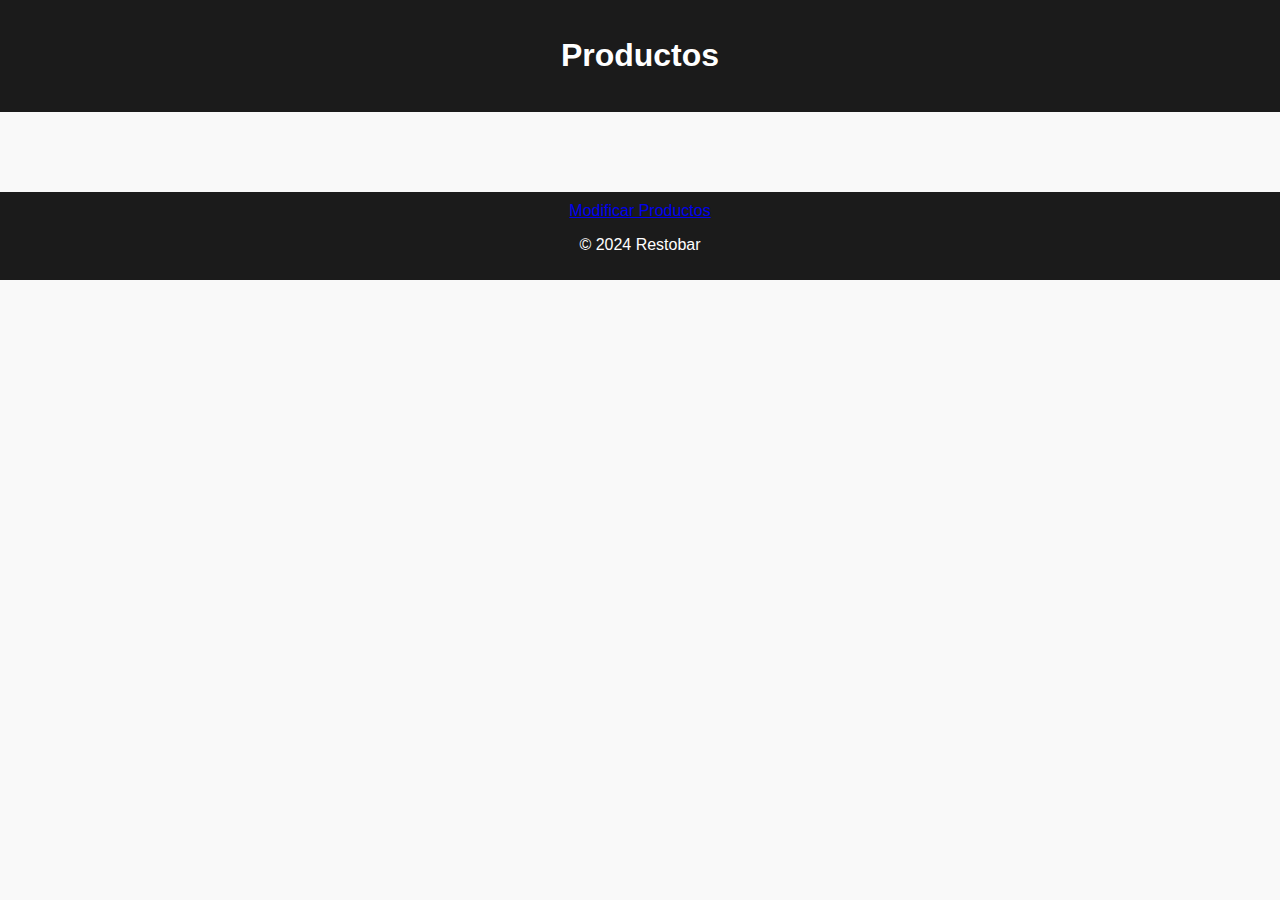
==== productos-1.html @ ffabbdd6 "Add files via upload" ====
<!DOCTYPE html>
<html lang="es">
<head>
    <meta charset="UTF-8">
    <meta name="viewport" content="width=device-width, initial-scale=1.0">
    <title>Productos</title>
    <link rel="stylesheet" href="productos-1.css">
</head>
<body>
    <header>
        <h1>Productos</h1>
    </header>
    <main>
        <section class="products-grid" id="product-list"></section>
    </main>
    <footer>
        <a href="modificar-1.html">Modificar Productos</a>
        <p>© 2024 Restobar</p>
    </footer>
    <script>
        // Leer productos desde localStorage
        const products = JSON.parse(localStorage.getItem("products")) || [];
        const productList = document.getElementById("product-list");
    
        // Renderizar productos
        function renderProducts() {
            productList.innerHTML = ""; // Limpiar lista
            products.forEach((product) => {
                const div = document.createElement("div");
                div.classList.add("product");
                div.innerHTML = `
                    <img src="${product.img}" alt="${product.name}">
                    <h3>${product.name}</h3>
                    <p>${product.price}</p>
                `;
                productList.appendChild(div);
            });
        }
    
        // Inicializar
        renderProducts();
    </script>
    
</body>
</html>
---- productos-1.css ----
body {
    font-family: Arial, sans-serif;
    margin: 0;
    padding: 0;
    background-color: #f9f9f9;
    color: #333;
}

header {
    text-align: center;
    background-color: #1b1b1b;
    color: white;
    padding: 1rem;
}

main {
    padding: 20px;
}

.products-grid {
    display: grid;
    grid-template-columns: repeat(auto-fit, minmax(200px, 1fr));
    gap: 20px;
    padding: 20px;
}

.product {
    background-color: white;
    border: 1px solid #ddd;
    border-radius: 10px;
    padding: 15px;
    text-align: center;
    box-shadow: 0 4px 6px rgba(0, 0, 0, 0.1);
    transition: transform 0.2s, box-shadow 0.2s;
}

.product:hover {
    transform: translateY(-5px);
    box-shadow: 0 6px 10px rgba(0, 0, 0, 0.15);
}

.product img {
    width: 100%;
    height: 150px;
    object-fit: cover;
    border-radius: 8px;
}

.product h3 {
    font-size: 1.2rem;
    margin: 10px 0;
}

.product p {
    font-size: 1rem;
    color: #555;
}

footer {
    text-align: center;
    padding: 10px;
    background-color: #1b1b1b;
    color: white;
}
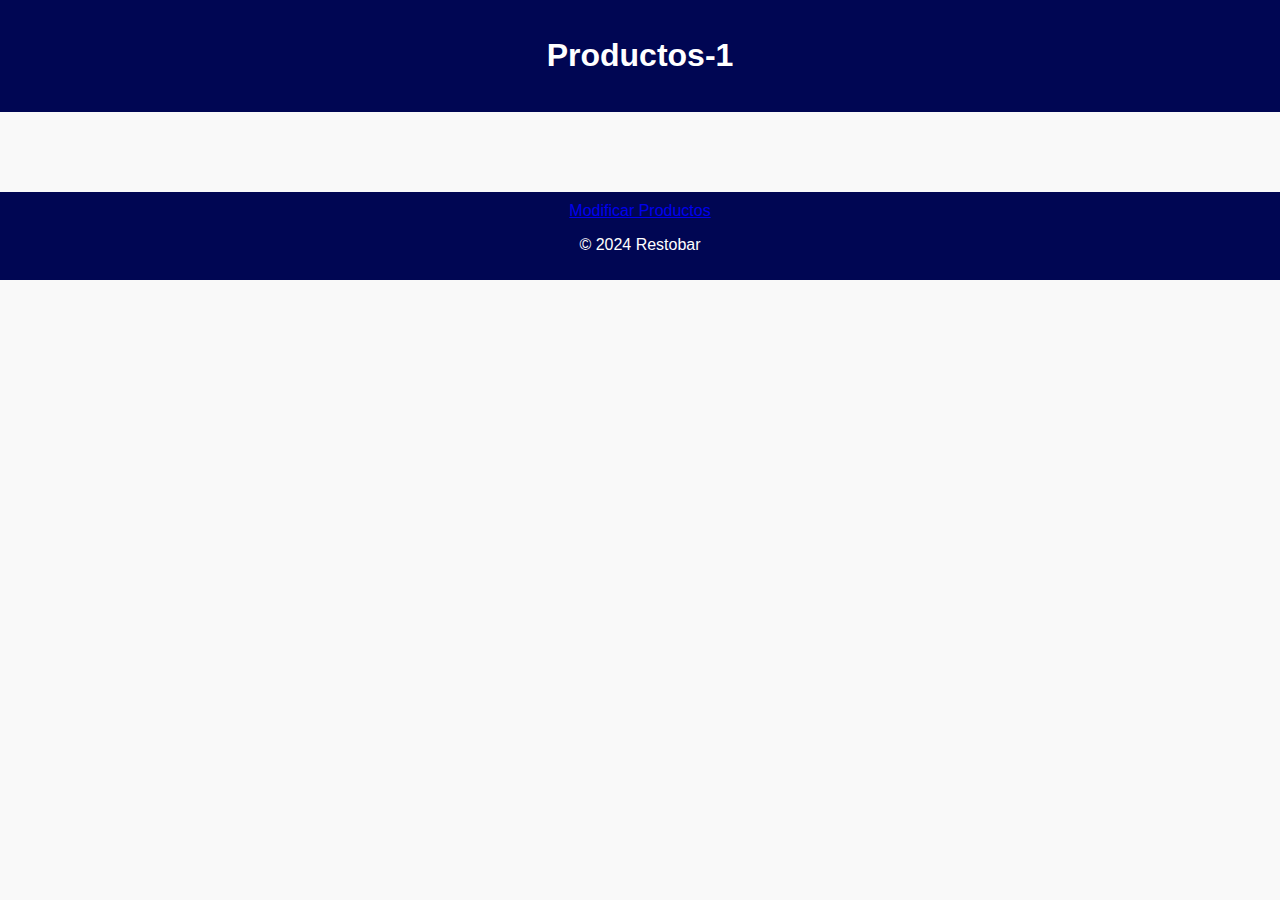
==== commit 8db54a2f: "Add files via upload" ====
--- a/productos-1.html
+++ b/productos-1.html
@@ -1,14 +1,16 @@
 <!DOCTYPE html>
 <html lang="es">
+
 <head>
     <meta charset="UTF-8">
     <meta name="viewport" content="width=device-width, initial-scale=1.0">
     <title>Productos</title>
     <link rel="stylesheet" href="productos-1.css">
 </head>
+
 <body>
     <header>
-        <h1>Productos</h1>
+        <h1>Productos-1</h1>
     </header>
     <main>
         <section class="products-grid" id="product-list"></section>
@@ -19,9 +21,40 @@
     </footer>
     <script>
         // Leer productos desde localStorage
-        const products = JSON.parse(localStorage.getItem("products")) || [];
-        const productList = document.getElementById("product-list");
-    
+        //const products = JSON.parse(localStorage.getItem("products")) || [];
+        //const productList = document.getElementById("product-list");
+        // Obtener productos desde la base de datos
+        function fetchProducts() {
+            fetch('https://cartavirtual.azurewebsites.net/api/productos')  // Usar la URL de tu aplicación en Azure
+                .then(response => response.json())
+                .then(data => {
+                    renderProducts(data);
+                })
+                .catch(error => {
+                    console.error('Error al obtener productos:', error);
+                });
+        }
+
+        // Agregar un producto
+        function addProduct(img, name, price) {
+            fetch('https://cartavirtual.azurewebsites.net/api/productos', {
+                method: 'POST',
+                headers: {
+                    'Content-Type': 'application/json'
+                },
+                body: JSON.stringify({ img, name, price })
+            })
+                .then(response => response.json())
+                .then(() => {
+                    alert('Producto agregado');
+                    fetchProducts(); // Recargar productos
+                })
+                .catch(error => {
+                    console.error('Error al agregar producto:', error);
+                });
+        }
+
+
         // Renderizar productos
         function renderProducts() {
             productList.innerHTML = ""; // Limpiar lista
@@ -36,10 +69,11 @@
                 productList.appendChild(div);
             });
         }
-    
+
         // Inicializar
         renderProducts();
     </script>
-    
+
 </body>
-</html>
+
+</html>--- a/productos-1.css
+++ b/productos-1.css
@@ -8,7 +8,7 @@
 
 header {
     text-align: center;
-    background-color: #1b1b1b;
+    background-color: #000653;
     color: white;
     padding: 1rem;
 }
@@ -59,6 +59,6 @@
 footer {
     text-align: center;
     padding: 10px;
-    background-color: #1b1b1b;
+    background-color: #000653;
     color: white;
 }
